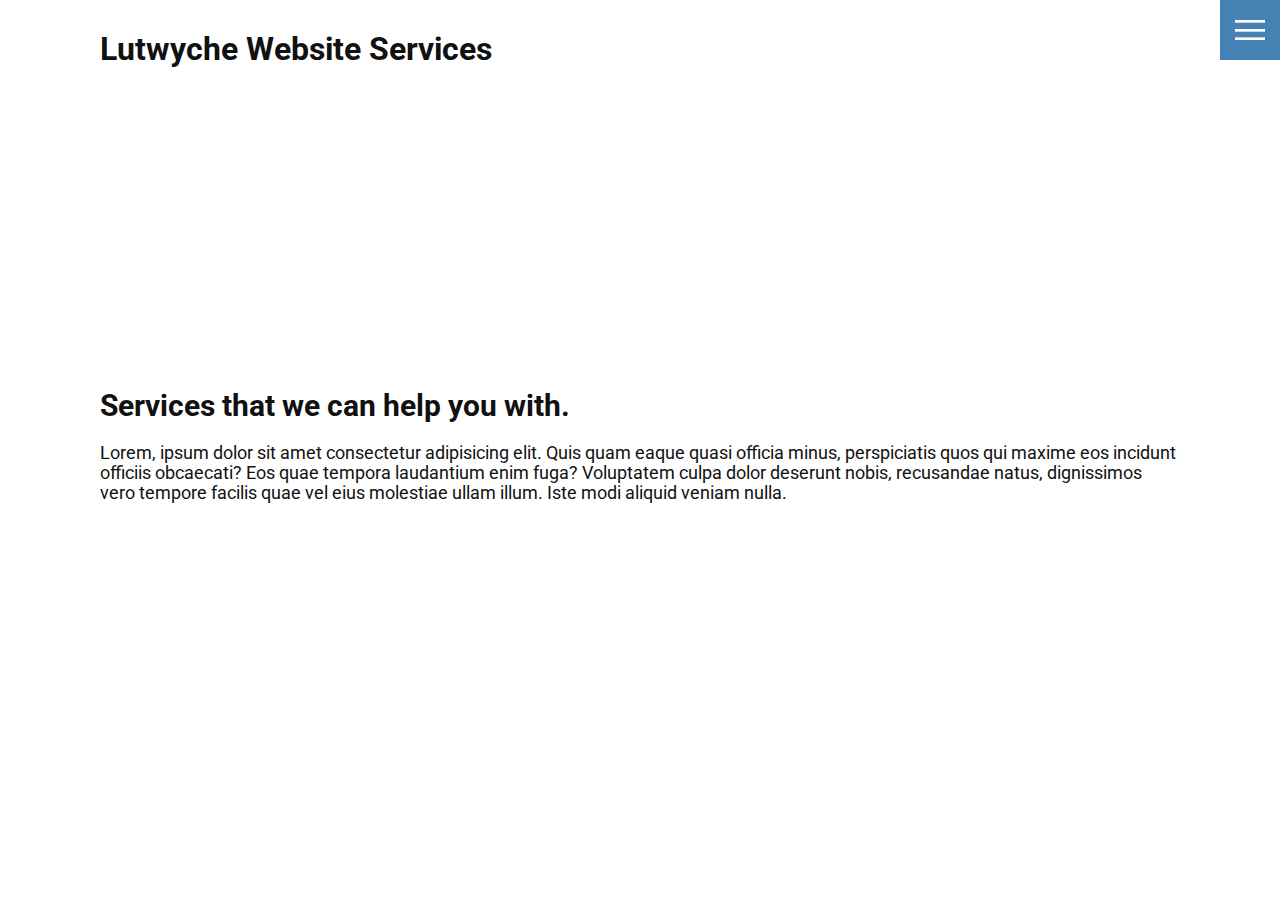
==== services.html @ 6c1510a7 "home page completed" ====
<!DOCTYPE html>
<html lang="en">
<head>
    <meta charset="UTF-8">
    <meta http-equiv="X-UA-Compatible" content="IE=edge">
    <meta name="viewport" content="width=device-width, initial-scale=1.0">
    <link rel="stylesheet" href="style.css">
    <title>Lutwyche Website Services</title>
</head>
<body>
    <header>
        <div class="logo">Lutwyche Website Services</div>
        <div class="toggle"></div>
        <div class="navigation">
            <ul>
                <li><a href="index.html">Home</a></li>
                <li><a href="services.html">Services</a></li>
                <li><a href="work.html">Work</a></li>
                <li><a href="contact.html">Contact</a></li>
            </ul>

            <div class="contact-bar">
                <ul>
                    <li>
                        <a href="mailto:hello@lutwychewebsite.services">
                            <img src="img/email.png" target="_blank" alt="email">
                        </a>
                    </li>
                    <li>
                        <a href="https://facebook.com">
                            <img src="img/facebook.png" target="_blank" alt="facebook">
                        </a>
                    </li>
                    <li>
                        <a href="https://instagram.com">
                            <img src="img/instagram.png" target="_blank" alt="instagram">
                        </a>
                    </li>
                    <li>
                        <a href="https://twitter.com">
                            <img src="img/twitter.png" target="_blank" alt="twitter">
                        </a>
                    </li>
                    <!-- <li>
                        <a href="https://youtube.com">
                            <img src="img/facebook.png" target="_blank" alt="youtube">
                        </a>
                    </li>
                    <li>
                        <a href="https://pinterest.com">
                            <img src="img/facebook.png" target="_blank" alt="pinterest">
                        </a>
                    </li>
                    <li>
                        <a href="https://tiktok.com">
                            <img src="img/facebook.png" target="_blank" alt="tiktok">
                        </a>
                    </li> -->

                </ul>
            </div>
        </div>
    </header>

    <section>
        <div class="title">
            <h1>Services that we can help you with.</h1>
            <p>Lorem, ipsum dolor sit amet consectetur adipisicing elit. Quis quam eaque quasi officia minus, perspiciatis quos qui maxime eos incidunt officiis obcaecati? Eos quae tempora laudantium enim fuga? Voluptatem culpa dolor deserunt nobis, recusandae natus, dignissimos vero tempore facilis quae vel eius molestiae ullam illum. Iste modi aliquid veniam nulla.</p>
        </div>
    </section>

    <script src="main.js"></script>
</body>
</html>
---- style.css ----
@import url('https://fonts.googleapis.com/css2?family=Roboto&display=swap');


:root{
    --primary-color: steelblue;
}


/* Base Styles */
*{
    margin: 0;
    padding: 0;
    box-sizing: border-box;
}

html, body{
    font-family: 'Roboto', sans-serif;
    color: #111;
}

h1{
    font-size: 30px;
}

p{
    margin: 20px 0 10px;
    font-size: 1.1rem;
}

section{
    height: 100vh;
    display: flex;
    align-items: center;
    padding: 100px;
}


/* Button */
.btn{
    display: inline-block;
    background: var(--primary-color);
    color: #fff;
    text-decoration: none;
    padding: 10px 30px;
    cursor: pointer;
    margin: 20px 0;
    border: 0;
}

.btn:hover{
    transform: scale(1.1);
}


/* Toggle */
.toggle{
    width: 60px;
    height: 60px;
    background: var(--primary-color) url(img/menu.png);
    background-size: 30px;
    background-position: center;
    background-repeat: no-repeat;
    position: fixed;
    top: 0;
    right: 0;
    z-index: 20;
}

.toggle.active{
    background: var(--primary-color) url(img/close.png);
    background-size: 25px;
    background-position: center;
    background-repeat: no-repeat;
}


/* Navigation */
.navigation{
    position: fixed;
    top: 0;
    left: 100%;
    width: 100%;
    height: 100%;
    background-color: #fff;
    z-index: 15;
    display: flex;
    justify-content: center;
    align-items: center;
    /* flex-direction: row-reverse; */
}

.navigation.active{
    left: 0;
}

.navigation ul{
    position: relative;
}

.navigation ul li{
    position: relative;
    list-style: none;
    text-align: center;
}

.navigation ul li a{
    font-size: 2.2rem;
    color: #111;
    text-decoration: none;
    font-weight: 400;
}

.navigation ul li a:hover{
    color: var(--primary-color);
}

.navigation .contact-bar{
    position: absolute;
    top: 0;
    left: 0;
    width: 60px;
    height: 100%;
    display: flex;
    justify-content: center;
    align-items: center;
}

.navigation .contact-bar a{
    display: inline-block;
    transform: scale(0.5);

}


/* Home page */
.home-content{
    position: relative;
    z-index: 10;
    max-width: 600px;
    
}

.logo{
    position: absolute;
    top: 30px;
    left: 100px;
    font-size: 2rem;
    font-weight: 700;
    z-index: 20;
}

.home-img{
    width: 40%;
    position: absolute;
    bottom: 0;
    right: 0;
    height: 110%;
}


/* Media Queries */
@media(max-width: 1068px){
    .home-img{
        display: none;
    }

    .logo{
        top: 10px;
        left: 30px;
        font-size: 1.4rem;
        margin-top: 10px;
    }

    section{
        padding: 100px 40px;
    }

    /* .navigation ul li a{
        font-size: 2rem;
    } */
}
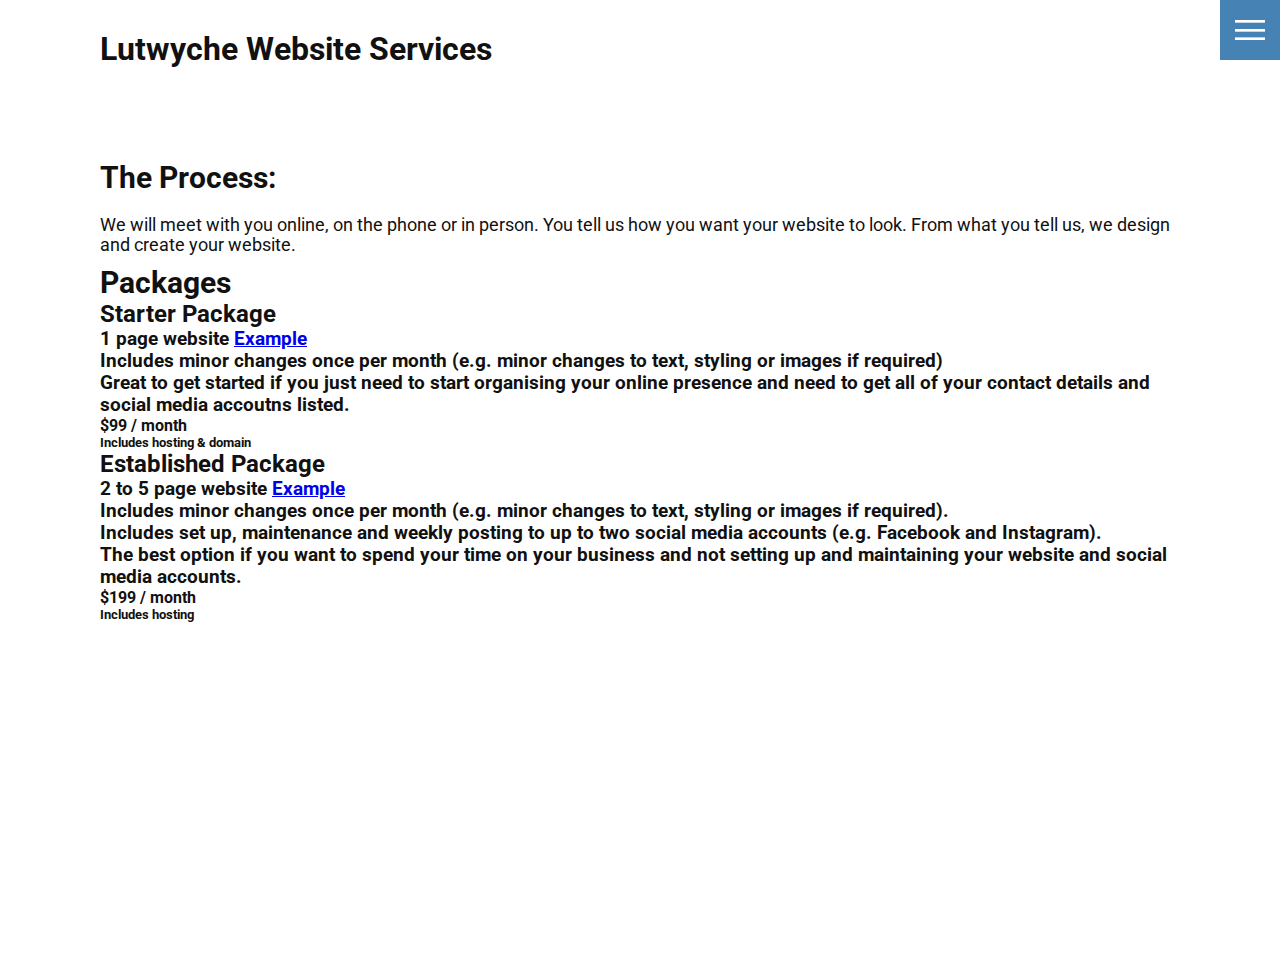
==== commit 46f09d52: "started services.html" ====
--- a/services.html
+++ b/services.html
@@ -63,9 +63,40 @@
     </header>
 
     <section>
-        <div class="title">
-            <h1>Services that we can help you with.</h1>
-            <p>Lorem, ipsum dolor sit amet consectetur adipisicing elit. Quis quam eaque quasi officia minus, perspiciatis quos qui maxime eos incidunt officiis obcaecati? Eos quae tempora laudantium enim fuga? Voluptatem culpa dolor deserunt nobis, recusandae natus, dignissimos vero tempore facilis quae vel eius molestiae ullam illum. Iste modi aliquid veniam nulla.</p>
+        <div class="packages">
+            <h1>The Process:</h1>
+            <p>We will meet with you online, on the phone or in person.  You tell us how you want your website to look.  From what you tell us, we design and create your website.</p>
+
+            <h1>Packages</h1>
+            <div class="package">                
+                <h2>Starter Package</h2>
+                <h3>1 page website <span><a href="examples/starter-package-example.html">Example</a></span></h3>
+                <h3>Includes minor changes once per month (e.g. minor changes to text, styling or images if required)</h3>
+                <h3>Great to get started if you just need to start organising your online presence and need to get all of your contact details and social media accoutns listed.</h3>
+                <h4>$99 / month</h4>
+                <h5>Includes hosting & domain</h5>
+            </div>
+            
+            <div class="package">                
+                <h2>Established Package</h2>
+                <h3>2 to 5 page website <span><a href="examples/established-package-example.html">Example</a></span></h3>
+                <h3>Includes minor changes once per month (e.g. minor changes to text, styling or images if required).</h3>
+                <h3>Includes set up, maintenance and weekly posting to up to two social media accounts (e.g. Facebook and Instagram).</h3>
+                <h3>The best option if you want to spend your time on your business and not setting up and maintaining your website and social media accounts.</h3>
+                <h4>$199 / month</h4>
+                <h5>Includes hosting</h5>
+            </div>
+
+            <!-- <div class="package">                
+                <h2>Ultimate Package</h2>
+                <h3>6 to 20 page website <span><a href="examples/ultimate-package-example.html">Example</a></span></h3>
+                <h3>Includes unlimited changes to your website.</h3>
+                <h3>Includes set up, maintenance and weekly posting to up to five social media accounts (e.g. Facebook, Instagram, Twitter, TikTok, Pinterest).</h3>
+                <h3>Search Engine Optimisation (SEO) included.  If you want to rank higher when someone searches for your service on google, this is the option for you.</h3>
+                <h3>Choose this option if you want every aspect of the digital world taken care of - website, social media, SEO.</h3>
+                <h4>$399 / month</h4>
+                <h5>Includes hosting</h5>
+            </div> -->
         </div>
     </section>
 
--- a/style.css
+++ b/style.css
@@ -30,8 +30,15 @@
 section{
     height: 100vh;
     display: flex;
+    flex-direction: column;
     align-items: center;
     padding: 100px;
+    margin-top: 60px;
+}
+
+section.home{
+    flex-direction: row;
+    margin-top: 0;
 }
 
 
